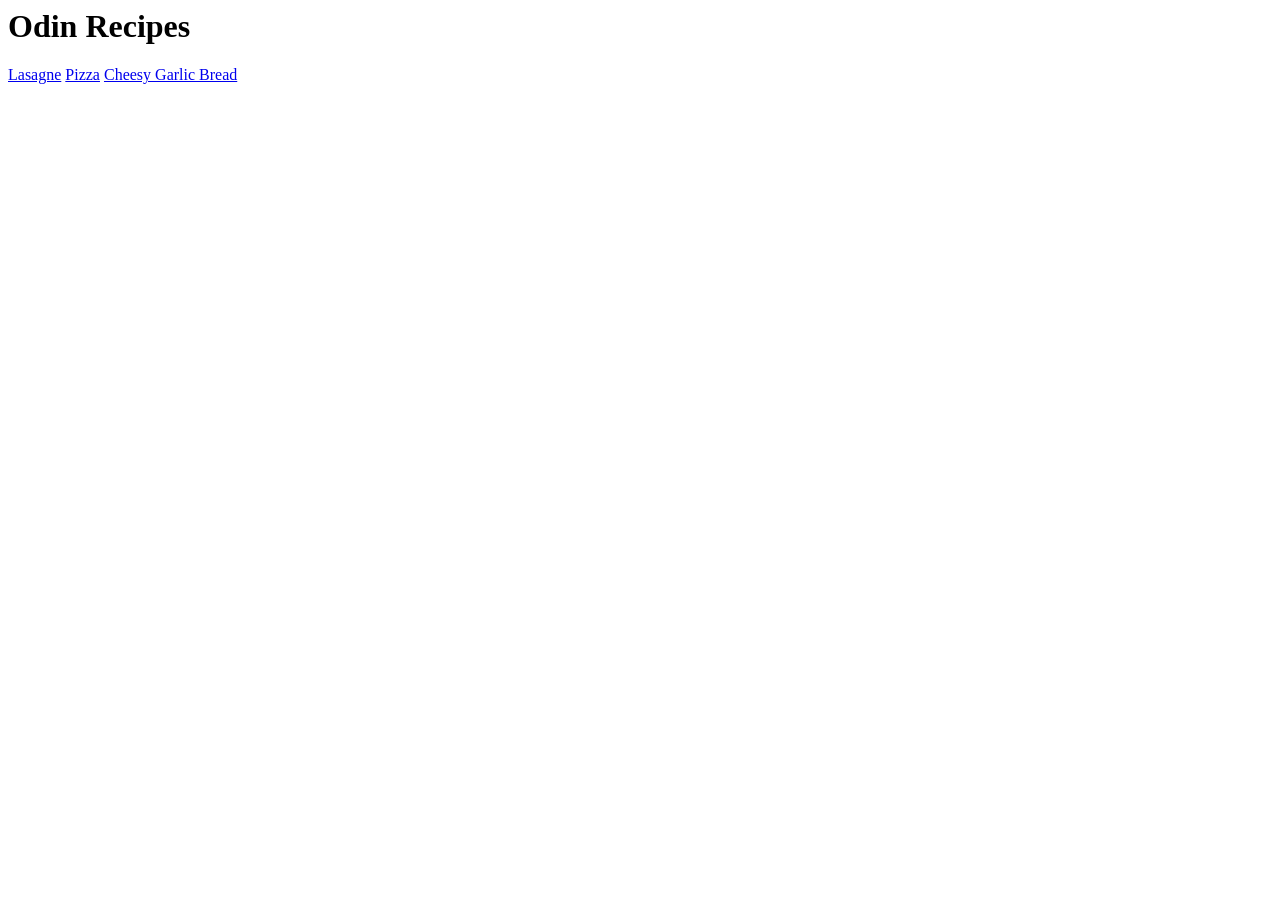
==== index.html @ fee6c6e0 "First upload of Recipes page" ====
<html lang="en">
<head>
    <meta charset="UTF-8">
    <meta name="viewport" content="width=device-width, initial-scale=1.0">
    <title>Odin Recipes</title>
</head>
<body>
    <h1>Odin Recipes</h1>
    <a href="recipes/lasagne.html">Lasagne</a>
    <a href="recipes/pizza.html">Pizza</a>
    <a href="recipes/garlicbread.html">Cheesy Garlic Bread</a>
</body>
</html>
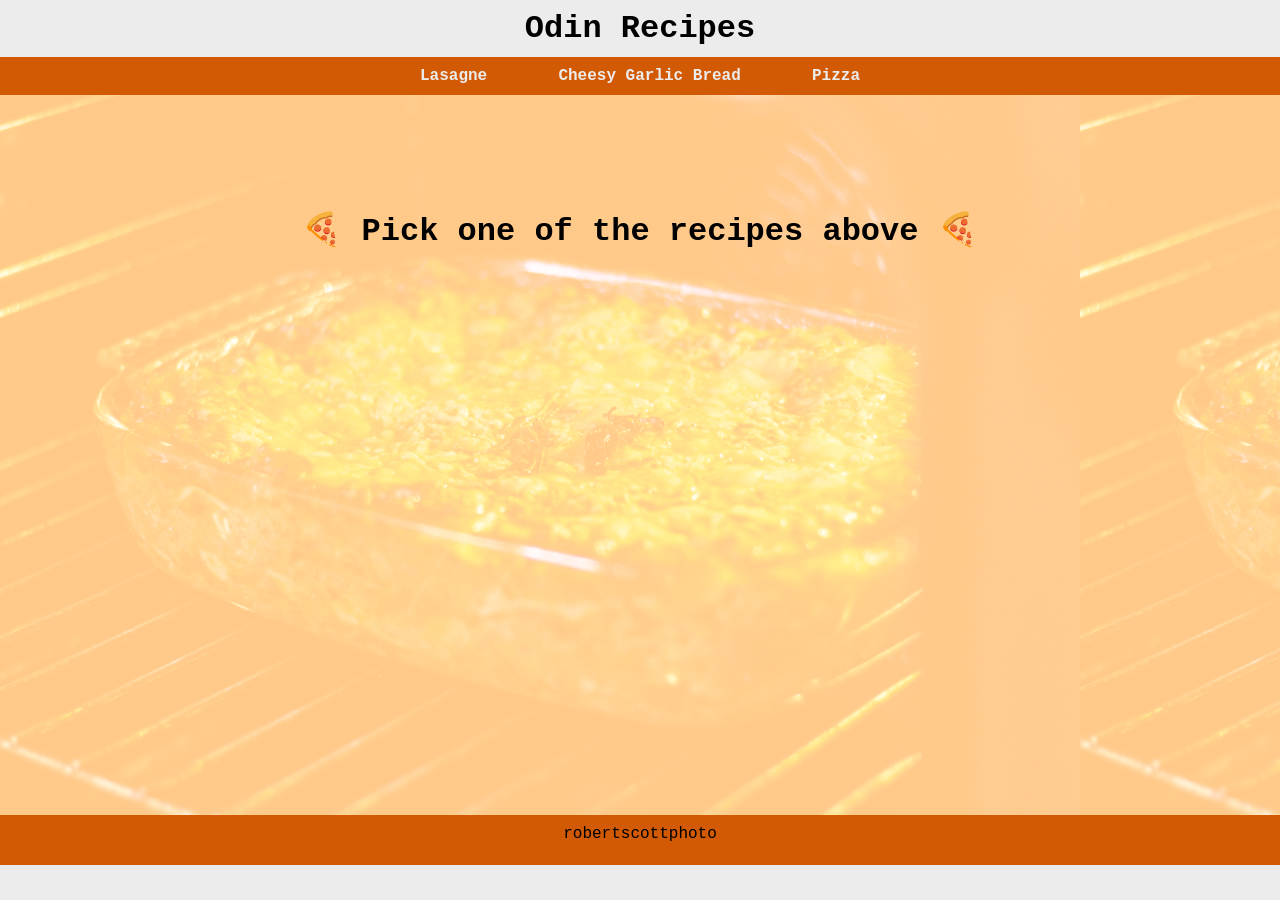
==== commit 5a95ce3a: "applied styling" ====
--- a/index.html
+++ b/index.html
@@ -3,11 +3,22 @@
     <meta charset="UTF-8">
     <meta name="viewport" content="width=device-width, initial-scale=1.0">
     <title>Odin Recipes</title>
+    <link rel="stylesheet" href="/css/style.css">
 </head>
 <body>
     <h1>Odin Recipes</h1>
-    <a href="recipes/lasagne.html">Lasagne</a>
-    <a href="recipes/pizza.html">Pizza</a>
-    <a href="recipes/garlicbread.html">Cheesy Garlic Bread</a>
+    <div class="nav">
+        <div class="navlinks">
+            <a href="recipes/lasagne.html">Lasagne</a>
+            <a href="recipes/garlicbread.html">Cheesy Garlic Bread</a>
+            <a href="recipes/pizza.html">Pizza</a>
+        </div>
+    </div>
+    <div class="hero">
+        <h3>🍕 Pick one of the recipes above 🍕</h3>
+    </div>
+    <footer>
+        <p>robertscottphoto</p>
+    </footer>
 </body>
 </html>
--- a/css/style.css
+++ b/css/style.css
@@ -0,0 +1,148 @@
+* {
+    box-sizing: border-box;
+    margin: 0px;
+    padding: 0px;
+    font-family:'Courier New', Courier, monospace;
+}
+
+/*Header and Nav Styling*/
+h1 {
+    text-align: center;
+    padding: 10px;
+}
+
+.nav {
+    display: flex;
+    justify-content: center;
+    background-color: rgb(210, 90, 4);
+    padding-bottom: 0px;
+}
+
+.navlinks {
+    display: flex;
+    justify-content: space-between;
+    width: 500px;
+    padding: 10px 30px;
+}
+
+.tohome {
+    justify-content: center;
+}
+
+a {
+    text-decoration: none;
+    font-weight: bold;
+    color: rgb(236, 236, 236);
+}
+
+a:hover {
+    color: rgba(0, 0, 0, 0.744);
+    transition: 200ms;
+}
+
+/*Content Layout and Styling*/
+body {
+    background-color: rgb(236, 236, 236);
+}
+img {
+    border-radius: 0px 0px 40px 40px;
+}
+
+
+.content {
+    display: flex;
+    max-width: 500px;
+    margin: 0 auto;
+    justify-content: center;
+    align-items: left;
+    flex-direction: column;
+    background: rgb(197, 197, 197);
+}
+
+.content h2 {
+    margin: 40px 0px 10px 0px;
+    padding-left: 10px;
+}
+
+/*Hero styling on home page*/
+.hero {
+    height: 80vh;
+    background-color: bisque;
+    display: flex;
+    flex-direction: column;
+    justify-content: center;
+    text-align: center;
+    background-image: url("/images/lasagne.jpg");
+    background-size: contain;
+    background-blend-mode: overlay;
+}
+h3 {
+    padding-bottom: 450px;
+    font-size: 2rem;
+}
+/*list styling*/
+ul li {
+    list-style-type: circle;
+    padding: 0px 5px;
+}
+
+ol li {
+    margin-bottom: 10px;
+    padding: 0px 5px;
+}
+
+ul, ol {
+    list-style-position: inside;
+    padding: 4px;
+}
+
+p {
+        padding:0px 10px;
+    }
+
+
+/*Footer Styling*/
+footer {
+    text-align: center;
+    padding: 10px;
+    height: 50px;
+    background-color: rgb(210, 90, 4);
+}
+/*small screen styling*/
+
+@media screen and (max-width: 500px) {
+    h2 {
+        padding-left: 10px;
+    }
+    img {
+        margin: 20px;
+        width: 90%;
+        border-radius: 0px;
+        transition: 200ms;
+    }
+
+    
+
+    ul li {
+        padding: 0px 5px;
+    }
+
+    ol li {
+        margin-bottom: 10px;
+        padding: 0px 5px;
+    }
+
+    .content {
+        border: none;
+    }
+}
+
+@media screen and (min-width: 500px) {
+    img {
+        transition: 200ms;
+    }
+}
+
+
+
+
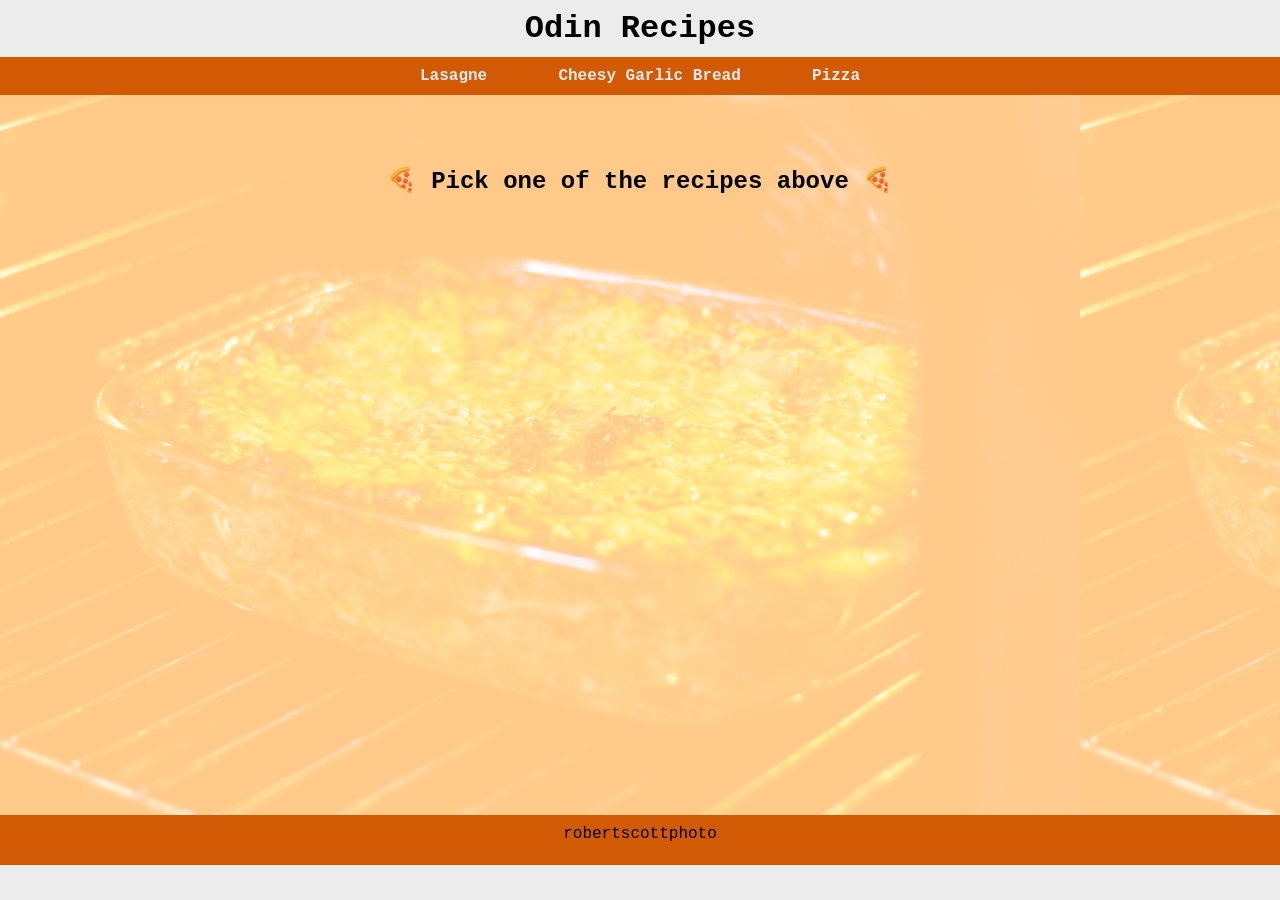
==== commit f39dd49b: "fixed css link in html head" ====
--- a/index.html
+++ b/index.html
@@ -3,7 +3,7 @@
     <meta charset="UTF-8">
     <meta name="viewport" content="width=device-width, initial-scale=1.0">
     <title>Odin Recipes</title>
-    <link rel="stylesheet" href="/css/style.css">
+    <link rel="stylesheet" href="css/style.css">
 </head>
 <body>
     <h1>Odin Recipes</h1>
--- a/css/style.css
+++ b/css/style.css
@@ -75,10 +75,11 @@
     background-image: url("/images/lasagne.jpg");
     background-size: contain;
     background-blend-mode: overlay;
+    overflow: hidden;
 }
 h3 {
-    padding-bottom: 450px;
-    font-size: 2rem;
+    padding-bottom: 550px;
+    font-size: 1.5rem;
 }
 /*list styling*/
 ul li {
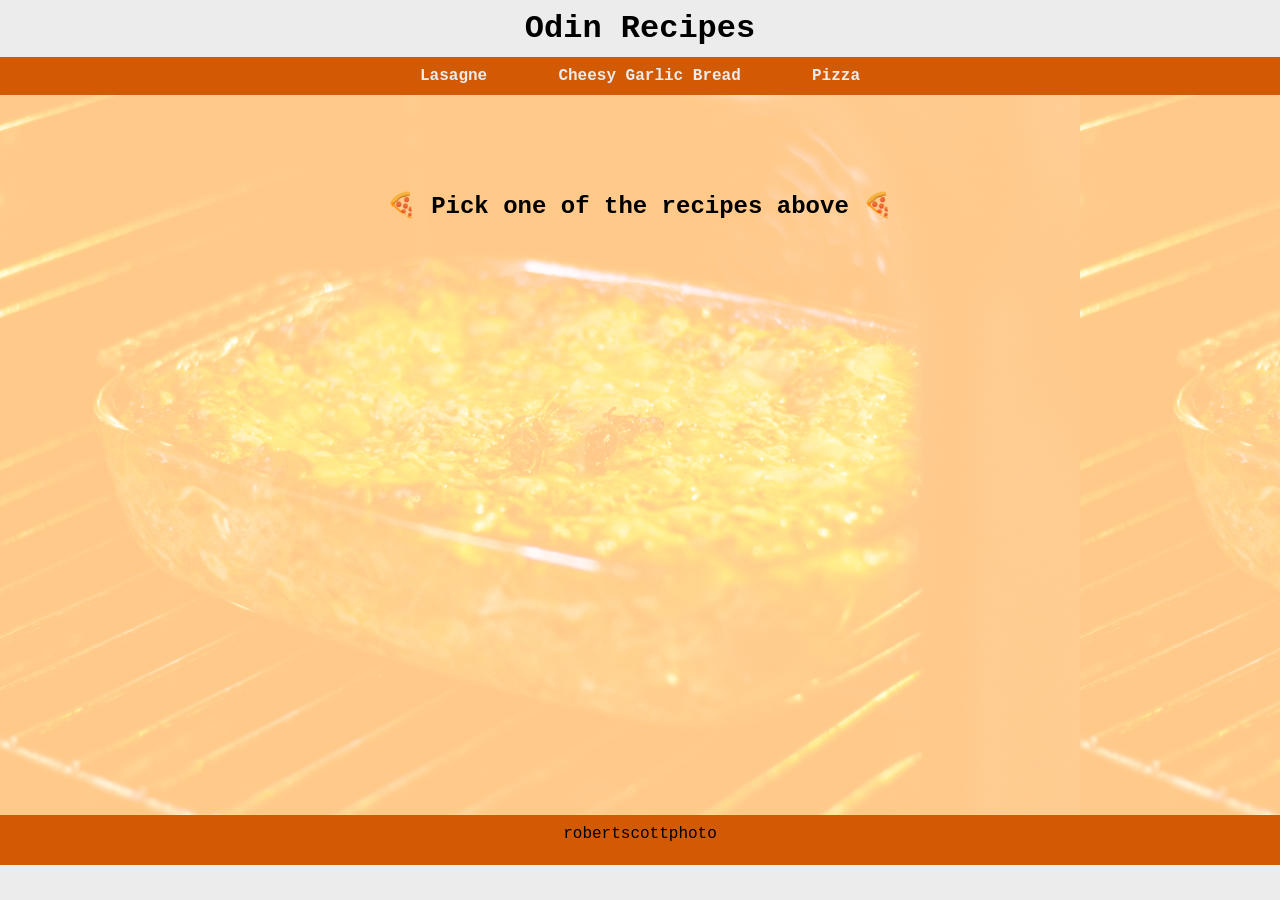
==== commit fe4c4d3e: "second attempt to fix links" ====
--- a/index.html
+++ b/index.html
@@ -3,7 +3,7 @@
     <meta charset="UTF-8">
     <meta name="viewport" content="width=device-width, initial-scale=1.0">
     <title>Odin Recipes</title>
-    <link rel="stylesheet" href="css/style.css">
+    <link rel="stylesheet" href="../css/style.css">
 </head>
 <body>
     <h1>Odin Recipes</h1>
--- a/css/style.css
+++ b/css/style.css
@@ -78,7 +78,7 @@
     overflow: hidden;
 }
 h3 {
-    padding-bottom: 550px;
+    padding-bottom: 500px;
     font-size: 1.5rem;
 }
 /*list styling*/
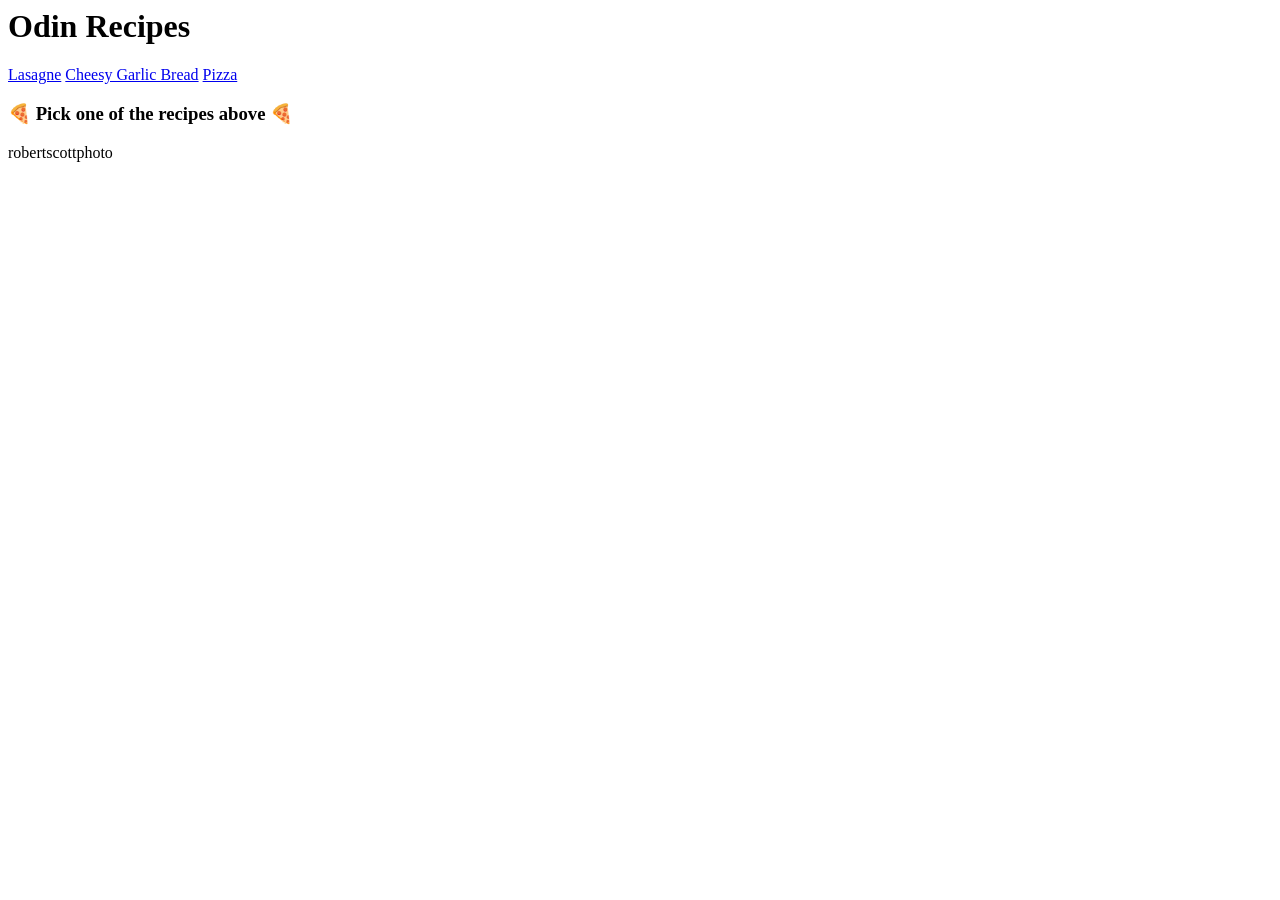
==== commit 7496a73a: "added 'odin-recipes' to css path of index.html" ====
--- a/index.html
+++ b/index.html
@@ -3,7 +3,7 @@
     <meta charset="UTF-8">
     <meta name="viewport" content="width=device-width, initial-scale=1.0">
     <title>Odin Recipes</title>
-    <link rel="stylesheet" href="../css/style.css">
+    <link rel="stylesheet" href="odin-recipes/css/style.css">
 </head>
 <body>
     <h1>Odin Recipes</h1>
